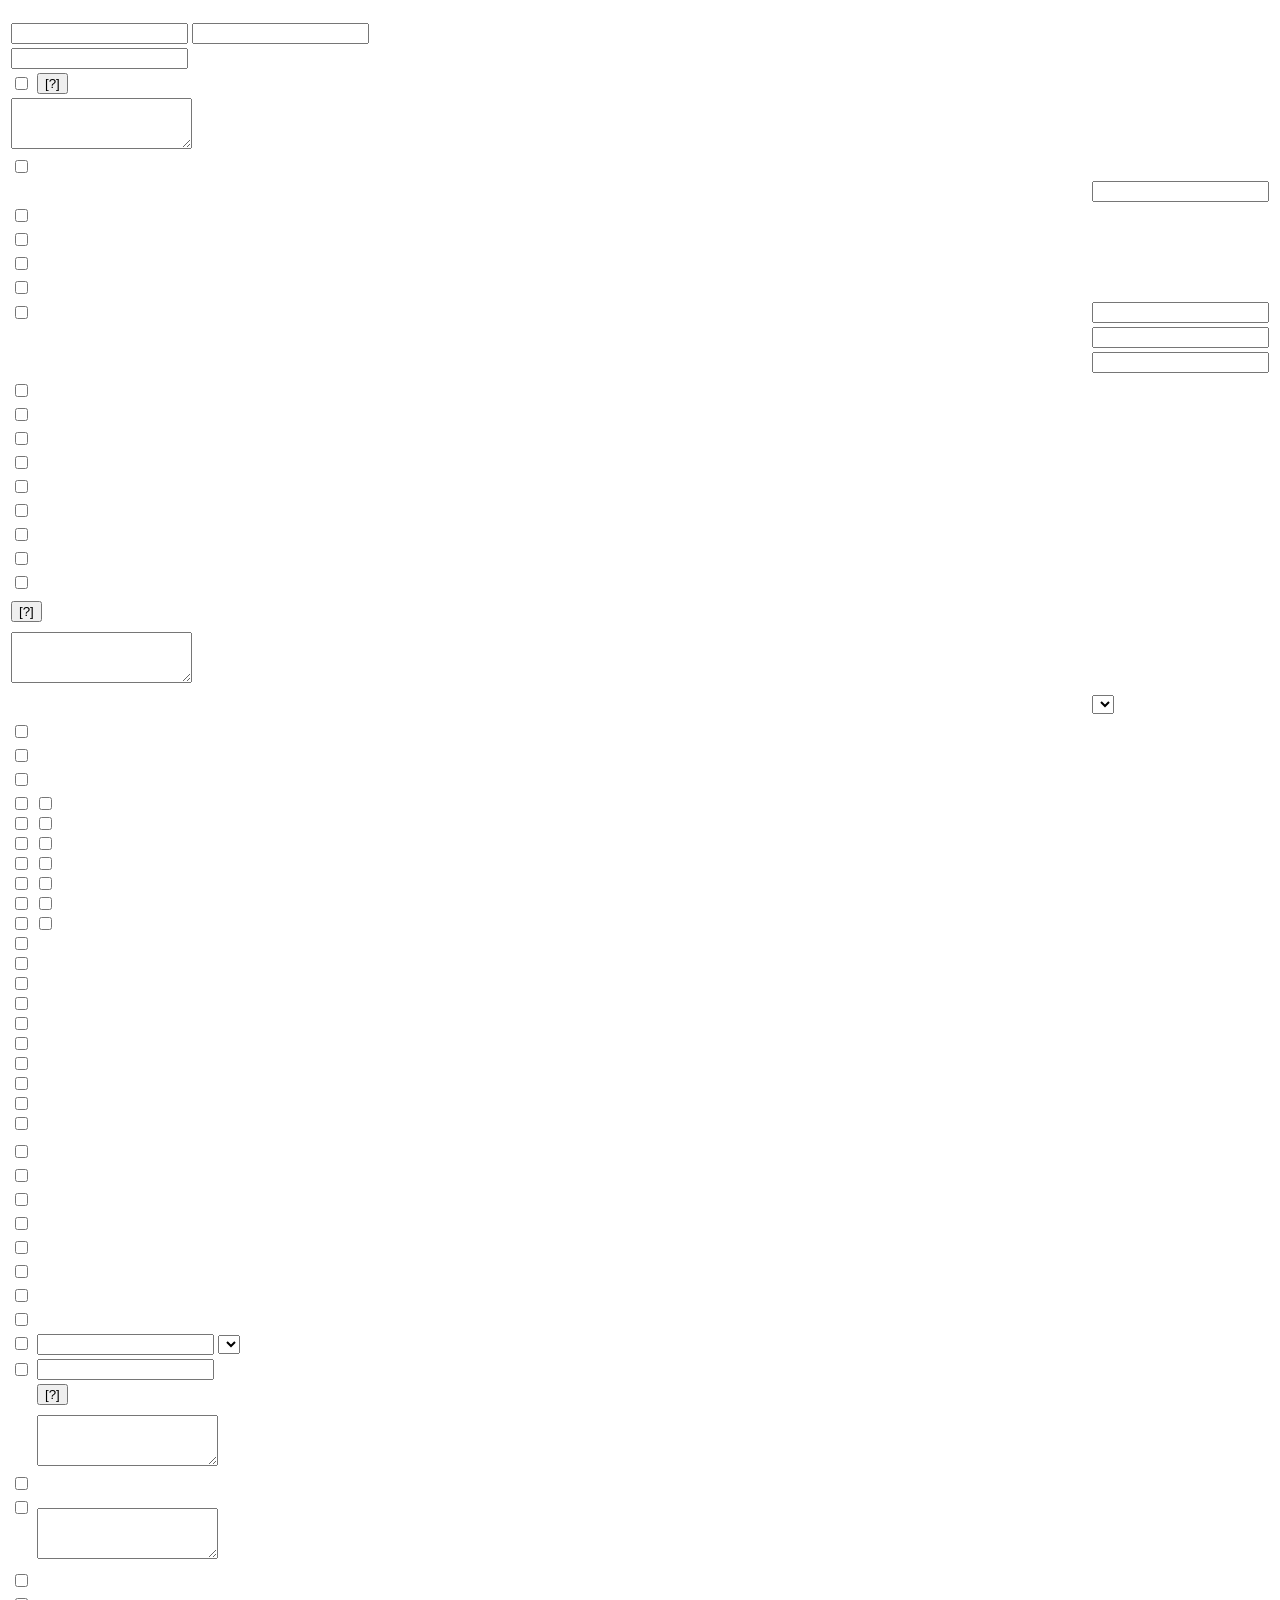
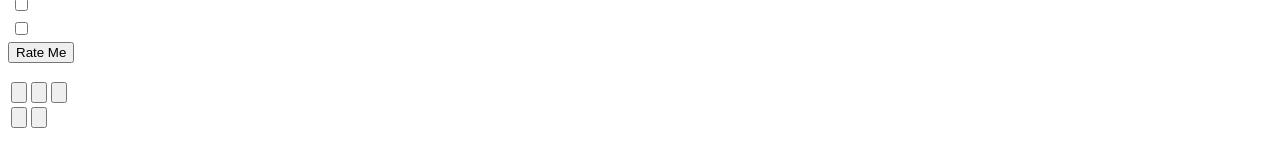
==== v3/data/options/index.html @ c294125c "feat: placeholder plug-in that shows a preview and loads only on request Port the disabled "dummy" p" ====
<!DOCTYPE html>
<html xmlns="http://www.w3.org/1999/xhtml">
  <head>
    <meta http-equiv="Content-Type" content="text/html; charset=UTF-8" />
    <title data-i18n="options_title">Options Page :: Auto Tab Discard</title>
    <link rel="stylesheet" href="index.css">
    <meta name="viewport" content="width=device-width, initial-scale=1">
  </head>

  <body>
    <p>
      <div class="wnt" data-i18n="options_save_notice"></div>
    </p>

    <table width=100%>
      <colgroup>
        <col width="24">
        <col>
        <col width="80">
      </colgroup>
      <thead>
        <tr>
          <th colspan="3" data-i18n="options_discarding_options"></th>
        </tr>
      </thead>
      <tbody>
        <tr>
          <td colspan="3"><span data-i18n="options_period01_a"></span> <input type="number" id="period" min="0"> <span data-i18n="options_period02"></span> <input type="number" id="number" min="0"></td>
        </tr>
        <tr>
          <td colspan="3"><span data-i18n="options_period04"></span> <input type="number" id="max.single.discard" min="1"></td>
        </tr>
        <tr>
          <td><input type="checkbox" id="url-based"></td>
          <td colspan="2">
            <label for="url-based">
              <span data-i18n="options_url_based"></span>
              <span class="tooltip-wrap">
                <button type="button" class="tooltip-button" popovertarget="tooltip-url-based" popovertargetaction="show" interestfor="tooltip-url-based"> [?]</button>
                <div class="tooltip-content" id="tooltip-url-based" popover="auto">
                  <span data-i18n="options_url_based_tooltip" data-i18n-html="true"></span>
                  <a target="_blank" data-i18n="options_read_more" data-href="faq13"></a>
                </div>
              </span>
            </label>
          </td>
        </tr>
        <tr>
          <td colspan="3"><textarea rows="3" id="whitelist-url" data-i18n="options_list_domain" data-i18n-value="placeholder"></textarea></td>
        </tr>
        <tr>
          <td><input type="checkbox" id="favicon"></td>
          <td colspan="2"><label for="favicon" data-i18n="options_favicon"></label></td>
        </tr>
        <tr>
          <td></td>
          <td><label for="prepends" data-i18n="options_prepends"></label></td>
          <td><input type="text" id="prepends"></td>
        </tr>
        <tr>
          <td><input type="checkbox" id="discard-protected-on-close"></td>
          <td colspan="2"><label for="discard-protected-on-close" data-i18n="options_discard_protected_on_close"></label></td>
        </tr>
        <tr>
          <td><input type="checkbox" id="startup-unpinned"></td>
          <td colspan="2"><label for="startup-unpinned" data-i18n="options_startup_unpinned"></label></td>
        </tr>
        <tr>
          <td><input type="checkbox" id="startup-pinned"></td>
          <td colspan="2"><label for="startup-pinned" data-i18n="options_startup_pinned"></label></td>
        </tr>
        <tr>
          <td><input type="checkbox" id="startup-release-pinned"></td>
          <td colspan="2"><label for="startup-release-pinned" data-i18n="options_startup_release_pinned"></label></td>
        </tr>
        <tr id="memory">
          <td><input type="checkbox" id="memory-enabled"></td>
          <td><label for="memory-enabled"><span data-i18n="options_memory"></span> <a target="_blank" data-i18n="options_read_more" data-href="faq14"></a></label></td>
          <td><input type="number" id="memory-value" min="10"></td>
        </tr>
        <tr>
          <td></td>
          <td><label for="simultaneous-jobs" data-i18n="options_simultaneous_jobs"></label></td>
          <td><input type="number" id="simultaneous-jobs" min="1"></td>
        </tr>
        <tr>
          <td></td>
          <td><label for="idle-timeout" data-i18n="options_idle_timeout"></label></td>
          <td><input type="number" id="idle-timeout" min="1"></td>
        </tr>
      </tbody>
      <thead>
        <tr>
          <th colspan="3" data-i18n="options_discarding_conditions"></th>
        </tr>
      </thead>
      <tbody>
        <tr>
          <td><input type="checkbox" id="audio"></td>
          <td colspan="2"><label for="audio" data-i18n="options_audio"></label></td>
        </tr>
        <tr>
          <td><input type="checkbox" id="paused"></td>
          <td colspan="2"><label for="paused" data-i18n="options_paused"></label></td>
        </tr>
        <tr>
          <td><input type="checkbox" id="pinned"></td>
          <td colspan="2"><label for="pinned" data-i18n="options_pinned"></label></td>
        </tr>
        <tr>
          <td><input type="checkbox" id="split-view"></td>
          <td colspan="2"><label for="split-view" data-i18n="options_split_view"></label></td>
        </tr>
        <tr>
          <td><input type="checkbox" id="form"></td>
          <td colspan="2"><label for="form" data-i18n="options_form"></label></td>
        </tr>
        <tr id="battery">
          <td><input type="checkbox" id="battery_enabled"></td>
          <td colspan="2"><label for="battery" data-i18n="options_battery"></label></td>
        </tr>
        <tr>
          <td><input type="checkbox" id="online"></td>
          <td colspan="2"><label for="online" data-i18n="options_online"></label></td>
        </tr>
        <tr>
          <td><input type="checkbox" id="notification.permission"></td>
          <td colspan="2"><label for="notification.permission" data-i18n="options_notification_permission"></label></td>
        </tr>
        <tr>
          <td><input type="checkbox" id="idle"></td>
          <td colspan="2"><label for="idle" data-i18n="options_idle"></label></td>
        </tr>
      </tbody>
      <thead>
        <tr>
          <th colspan="3" data-i18n="options_exceptions"></th>
        </tr>
      </thead>
      <tbody>
        <tr>
          <td colspan="3">
            <span style="display: block; padding-bottom: 10px;">
              <span data-i18n="options_whitelist"></span>
              <span class="tooltip-wrap">
                <button type="button" class="tooltip-button" popovertarget="tooltip-whitelist" popovertargetaction="show" interestfor="tooltip-whitelist"> [?]</button>
                <div class="tooltip-content" id="tooltip-whitelist" popover="auto">
                  <span data-i18n="options_whitelist_tooltip" data-i18n-html="true"></span>
                  <a target="_blank" data-i18n="options_read_more" data-href="faq15"></a>
                </div>
              </span>
            </span>
            <textarea rows="3" id="whitelist" data-i18n="options_list_domain" data-i18n-value="placeholder"></textarea>
          </td>
        </tr>
      </tbody>
      <thead>
        <tr>
          <th colspan="3" data-i18n="options_left_click"></th>
        </tr>
      </thead>
      <tbody>
        <tr>
          <td></td>
          <td>
            <p data-i18n="options_click"></p>
          </td>
          <td>
            <select id="click">
              <option value="click.popup" data-i18n="options_click_popup"></option>
              <hr>
              <option value="click.discard-tab" data-i18n="options_click_discard_tab"></option>
              <option value="click.discard-tabs" data-i18n="options_click_discard_tabs"></option>
              <option value="click.discard-window" data-i18n="options_click_discard_window"></option>
              <option value="click.discard-other-windows" data-i18n="options_click_discard_other_windows"></option>
              <hr>
              <option value="click.release-tabs" data-i18n="options_click_release_tabs"></option>
              <option value="click.release-window" data-i18n="options_click_release_window"></option>
              <option value="click.release-other-windows" data-i18n="options_click_release_other_windows"></option>
              <hr>
              <option value="click.toggle-allowed" data-i18n="options_click_toggle_allowed"></option>
            </select>
          </td>
        </tr>
      </tbody>
      <thead>
        <tr>
          <th colspan="4" data-i18n="options_menu_visibility"></th>
        </tr>
      </thead>
      <tbody id="menu-visibility">
        <tr>
          <td><input type="checkbox" id="tab.context"></td>
          <td colspan="2"><label for="tab.context" data-i18n="options_tab_context"></label></td>
        </tr>
        <tr>
          <td><input type="checkbox" id="page.context"></td>
          <td colspan="2"><label for="page.context" data-i18n="options_page_context"></label></td>
        </tr>
        <tr>
          <td><input type="checkbox" id="link.context"></td>
          <td colspan="2"><label for="link.context" data-i18n="options_link_context"></label></td>
        </tr>
        <tr>
          <td colspan="4">
            <div class="thr">
              <b></b>
              <b data-i18n="options_popup_view"></b>
              <b data-i18n="options_context_menu_view"></b>
              <div class="sub">
                <span data-i18n="options_item_discard_tab"></span>
                <input type="checkbox" id="popup.discard-tab">
                <input type="checkbox" id="menu.discard-tab">
              </div>
              <div class="sub">
                <span data-i18n="options_item_discard_tree"></span>
                <input type="checkbox" id="popup.discard-tree">
                <input type="checkbox" id="menu.discard-tree">
              </div>
              <div class="sub">
                <span data-i18n="options_item_discard_window"></span>
                <input type="checkbox" id="popup.discard-window">
                <input type="checkbox" id="menu.discard-window">
              </div>
              <div class="sub">
                <span data-i18n="options_item_discard_rights"></span>
                <input type="checkbox" id="popup.discard-rights">
                <input type="checkbox" id="menu.discard-rights">
              </div>
              <div class="sub">
                <span data-i18n="options_item_discard_lefts"></span>
                <input type="checkbox" id="popup.discard-lefts">
                <input type="checkbox" id="menu.discard-lefts">
              </div>
              <div class="sub">
                <span data-i18n="options_item_discard_other_windows"></span>
                <input type="checkbox" id="popup.discard-other-windows">
                <input type="checkbox" id="menu.discard-other-windows">
              </div>
              <div class="sub">
                <span data-i18n="options_item_discard_tabs"></span>
                <input type="checkbox" id="popup.discard-tabs">
                <input type="checkbox" id="menu.discard-tabs">
              </div>
              <div class="sub">
                <span data-i18n="options_item_release_tab"></span>
                <span></span>
                <input type="checkbox" id="menu.release-tab">
              </div>
              <div class="sub">
                <span data-i18n="options_item_release_tree"></span>
                <span></span>
                <input type="checkbox" id="menu.release-tree">
              </div>
              <div class="sub">
                <span data-i18n="options_item_release_window"></span>
                <span></span>
                <input type="checkbox" id="menu.release-window">
              </div>
              <div class="sub">
                <span data-i18n="options_item_release_rights"></span>
                <span></span>
                <input type="checkbox" id="menu.release-rights">
              </div>
              <div class="sub">
                <span data-i18n="options_item_release_lefts"></span>
                <span></span>
                <input type="checkbox" id="menu.release-lefts">
              </div>
              <div class="sub">
                <span data-i18n="options_item_release_other_windows"></span>
                <span></span>
                <input type="checkbox" id="menu.release-other-windows">
              </div>
              <div class="sub">
                <span data-i18n="options_item_release_tabs"></span>
                <span></span>
                <input type="checkbox" id="menu.release-tabs">
              </div>
              <div class="sub">
                <span data-i18n="options_item_keep_tabs_session"></span>
                <span></span>
                <input type="checkbox" id="menu.auto-discardable">
              </div>
              <div class="sub">
                <span data-i18n="options_item_keep_tabs_allow"></span>
                <span></span>
                <input type="checkbox" id="menu.allow-discardable">
              </div>
              <div class="sub">
                <span data-i18n="options_item_keep_tabs_whitelist"></span>
                <span></span>
                <input type="checkbox" id="menu.whitelist-domain">
              </div>
            </div>
          </td>
        </tr>
      </tbody>
      <thead>
        <tr>
          <th colspan="3" data-i18n="options_plugins"></th>
        </tr>
      </thead>
      <tbody>
        <tr>
          <td><input type="checkbox" id="./plugins/dummy/core.js"></td>
          <td colspan="2"><label for="./plugins/dummy/core.js" data-i18n="options_plugin_dummy"></label></td>
        </tr>
        <tr>
          <td><input type="checkbox" id="./plugins/blank/core.js"></td>
          <td colspan="2"><label for="./plugins/blank/core.js" data-i18n="options_plugin_blank"></label></td>
        </tr>
        <tr>
          <td><input type="checkbox" id="./plugins/focus/core.js"></td>
          <td colspan="2"><label for="./plugins/focus/core.js" data-i18n="options_plugin_focus"></label></td>
        </tr>
        <tr>
          <td><input type="checkbox" id="./plugins/next/core.js"></td>
          <td colspan="2"><label for="./plugins/next/core.js" data-i18n="options_release_next_tab"></label></td>
        </tr>
        <tr>
          <td><input type="checkbox" id="./plugins/previous/core.js"></td>
          <td colspan="2"><label for="./plugins/previous/core.js" data-i18n="options_release_previous_tab"></label></td>
        </tr>
        <tr>
          <td><input type="checkbox" id="./plugins/new/core.js"></td>
          <td colspan="2"><label for="./plugins/new/core.js" data-i18n="options_plugin_new"></label></td>
        </tr>
        <tr>
          <td><input type="checkbox" id="./plugins/unloaded/core.js"></td>
          <td colspan="2"><label for="./plugins/unloaded/core.js" data-i18n="options_plugin_unloaded"></label></td>
        </tr>
        <tr>
          <td><input type="checkbox" id="./plugins/youtube/core.js"></td>
          <td colspan="2"><label for="./plugins/youtube/core.js" data-i18n="options_plugin_youtube"></label></td>
        </tr>
        <tr>
          <td style="vertical-align: top;"><input type="checkbox" id="./plugins/group-collapse/core.js"></td>
          <td colspan="2">
            <label for="./plugins/group-collapse/core.js" data-i18n="options_plugin_group_collapse01"></label>
            <input type="number" id="group-collapse.period" min="0">
            <label for="group-collapse.period" data-i18n="options_plugin_group_collapse02"></label>
            <select id="group-collapse.exceptions">
              <option value="whitelist" data-i18n="options_plugin_group_collapse_exceptions_whitelist"></option>
              <option value="standard" data-i18n="options_plugin_group_collapse_exceptions_standard"></option>
              <option value="none" data-i18n="options_plugin_group_collapse_exceptions_none"></option>
            </select>
          </td>
        </tr>
        <tr>
          <td><input type="checkbox" id="./plugins/trash/core.js"></td>
          <td colspan="2">
              <label for="./plugins/trash/core.js" data-i18n="options_plugin_trash01"></label>
              <input type="number" id="trash.period" min="0">
              <label for="./plugins/trash/core.js" data-i18n="options_plugin_trash02"></label>
          </td>
        </tr>
        <tr>
            <td></td>
            <td colspan="2">
                <span style="display: block; padding-bottom: 10px;">
                  <span data-i18n="options_plugin_trash_whitelist"></span>
                  <span class="tooltip-wrap">
                    <button type="button" class="tooltip-button" popovertarget="tooltip-trash-whitelist" popovertargetaction="show" interestfor="tooltip-trash-whitelist"> [?]</button>
                    <div class="tooltip-content" id="tooltip-trash-whitelist" popover="auto">
                      <span data-i18n="options_plugin_trash_whitelist_tooltip" data-i18n-html="true"></span>
                      <a target="_blank" data-i18n="options_read_more" data-href="faq15"></a>
                    </div>
                  </span>
                </span>
                <textarea rows="3" id="trash.whitelist-url" data-i18n="options_list_trash" data-i18n-value="placeholder"></textarea>
            </td>
        </tr>
        <tr>
            <td><input type="checkbox" id="trash.unloaded"></td>
            <td><label for="trash.unloaded" data-i18n="options_plugin_trash_unloaded"></label></td>
        </tr>
        <tr>
          <td style="vertical-align: top;"><input type="checkbox" id="./plugins/force/core.js"></td>
          <td colspan="2">
            <label style="display: block; padding-bottom: 10px;" for="./plugins/force/core.js" data-i18n="options_plugin_force"></label>
            <textarea rows="3" id="force.hostnames" data-i18n="options_list" data-i18n-value="placeholder"></textarea>
          </td>
        </tr>
      </tbody>
      <thead>
        <tr>
          <th colspan="3" data-i18n="options_misc"></th>
        </tr>
      </thead>
      <tbody>
        <tr>
          <td><input type="checkbox" id="log"></td>
          <td colspan="2"><label for="log" data-i18n="options_log"></label></td>
        </tr>
        <tr>
          <td><input type="checkbox" id="go-hidden"></td>
          <td colspan="2"><label for="go-hidden" data-i18n="options_go_hidden"></label></td>
        </tr>
        <tr>
          <td><input type="checkbox" id="faqs"></td>
          <td colspan="2"><label for="faqs" data-i18n="options_faqs"></label></td>
        </tr>
      </tbody>
    </table>

    <div id="rate">
      <label data-i18n="options_rate_desc"></label>
      <input type="button" value="Rate Me" data-i18n="options_rate_btn" data-i18n-value="value">
    </div>

    <p>
      <div class="wnt">
        <span data-i18n="options_managed_1"></span>
        <a data-i18n="options_managed_2" target="_blank" data-href="faq10"></a>
      </div>
      <table width=100%>
        <colgroup>
          <col width="1"/>
          <col width="1"/>
        </colgroup>
        <tr>
          <td><input type="button" id="import" data-i18n="options_import" data-i18n-value="value"></td>
          <td><input type="button" id="reset" data-i18n="options_reset" data-i18n-value="value"></td>
          <td><input type="button" id="save" data-i18n="options_save" data-i18n-value="value"></td>
        </tr>
        <tr>
          <td><input type="button" id="export" data-i18n="options_export" data-i18n-value="value"></td>
          <td><input type="button" id="support"  data-i18n="options_support" data-i18n-value="value"></td>
          <td><span id="info"></span></td>
        </tr>
      </table>
    </p>

    <script src="index.js"></script>
  </body>
</html>
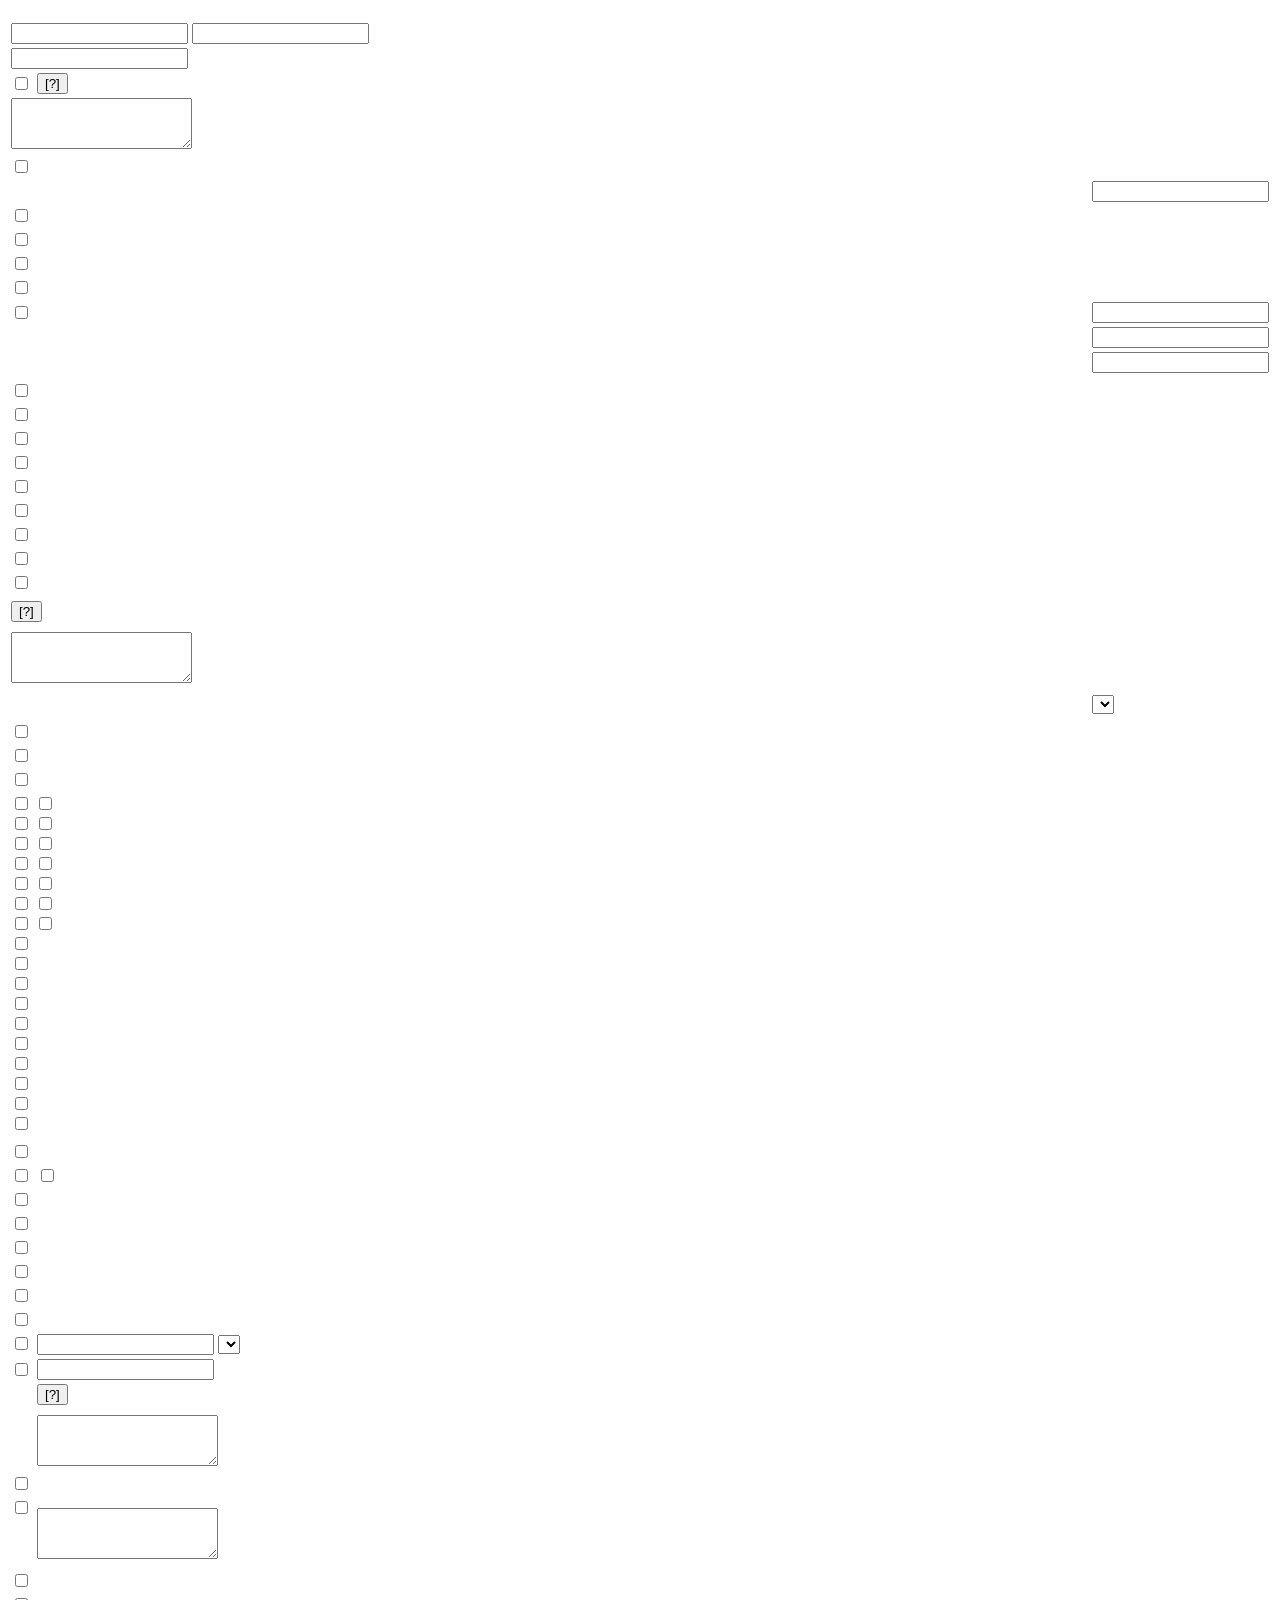
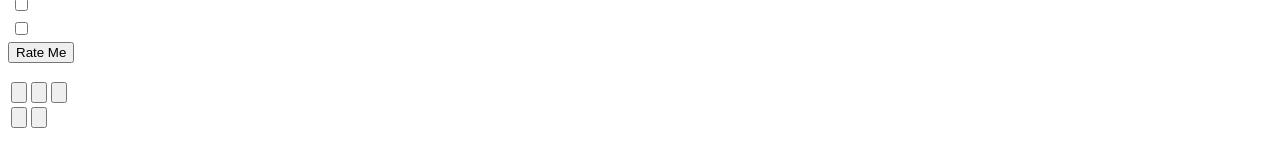
==== commit 7657c165: "feat: option to open a new tab instead of the temporary blank page When the current tab is discarded" ====
--- a/v3/data/options/index.html
+++ b/v3/data/options/index.html
@@ -307,8 +307,14 @@
           <td colspan="2"><label for="./plugins/dummy/core.js" data-i18n="options_plugin_dummy"></label></td>
         </tr>
         <tr>
-          <td><input type="checkbox" id="./plugins/blank/core.js"></td>
-          <td colspan="2"><label for="./plugins/blank/core.js" data-i18n="options_plugin_blank"></label></td>
+          <td style="vertical-align: top;"><input type="checkbox" id="./plugins/blank/core.js"></td>
+          <td colspan="2">
+            <label for="./plugins/blank/core.js" data-i18n="options_plugin_blank"></label>
+            <div>
+              <input type="checkbox" id="blank.newtab">
+              <label for="blank.newtab" data-i18n="options_plugin_blank_newtab"></label>
+            </div>
+          </td>
         </tr>
         <tr>
           <td><input type="checkbox" id="./plugins/focus/core.js"></td>
